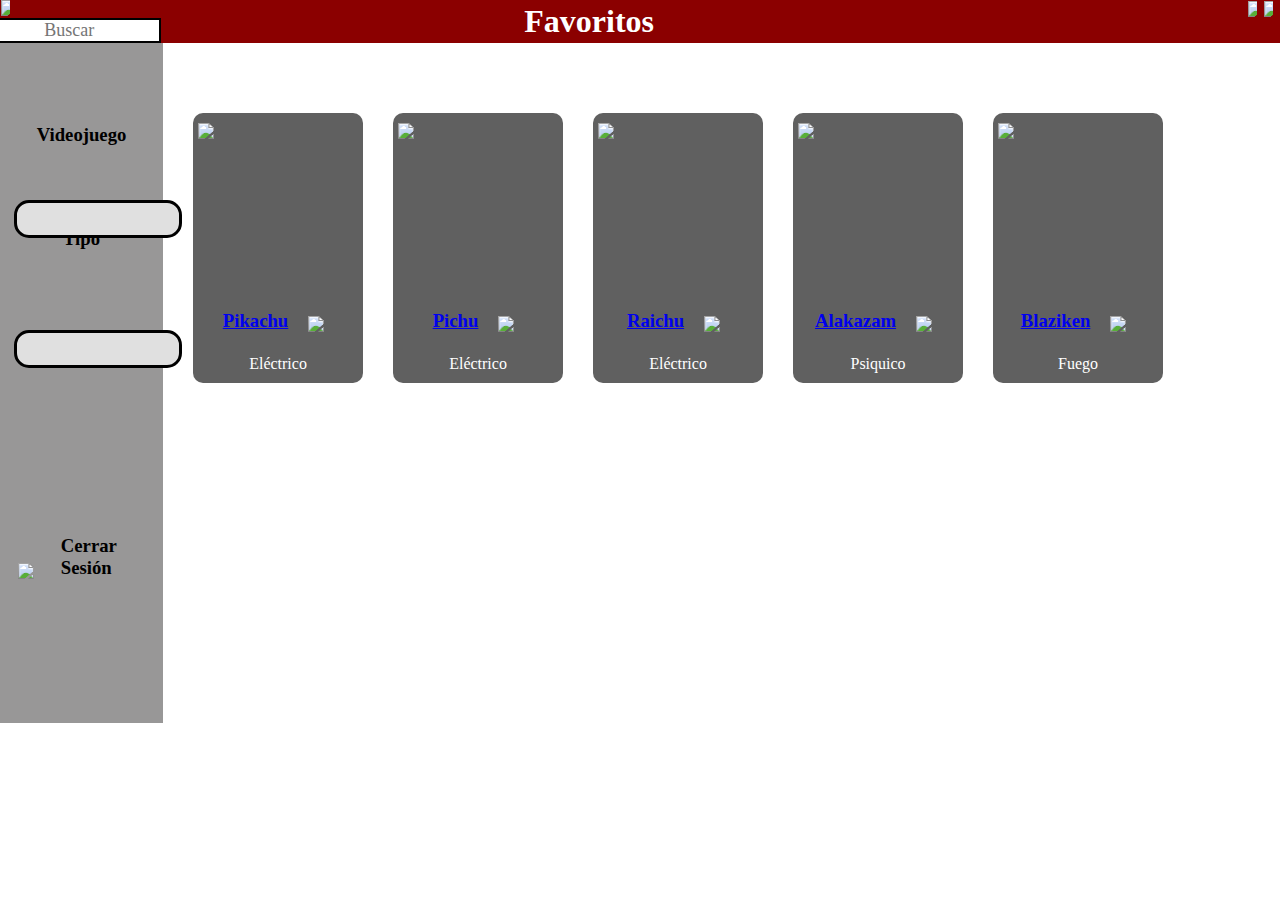
==== favoritos.html @ 8737e83c "entrega 2" ====
<!DOCTYPE html>
<html lang="en">
<head>
    <link rel="stylesheet" href="favoritos.css">
    <meta charset="UTF-8">
    <meta http-equiv="X-UA-Compatible" content="IE=edge">
    <meta name="viewport" content="width=device-width, initial-scale=1.0">
    <title>Document</title>
</head>
<body>
    
    <div class="nav">
        <a href="main.html">
            <img class="poke" src="./Imagenes/Logopag.png">
        </a>
        <input type="text" placeholder="Buscar" id="search">
        <ul id="box-search">
            <li><a href="pokemon.html">pikachu</a></li>
            <li><a href="pokemon.html">raichu</a></li>
            <li><a href="pokemon.html">pichu</a></li>
            <li><a href="pokemon.html">alakazam</a></li>
            <li><a href="pokemon.html">blaziken</a></li>
            <li><a href="pokemon.html">bulbasaur</a></li>
            <li><a href="pokemon.html">charmander</a></li>
            <li><a href="pokemon.html">cubone</a></li>
            <li><a href="pokemon.html">horsea</a></li>
            <li><a href="pokemon.html">machoke</a></li>
            <li><a href="pokemon.html">sandshrew</a></li>
            <li><a href="pokemon.html">squirtle</a></li>
            <li><a href="pokemon.html">lucario</a></li>
            <li><a href="pokemon.html">seadra</a></li>
            <li><a href="pokemon.html">kingdra</a></li>
        </ul>
        <h2>Favoritos</h2>
        <a href="favoritos.html">
            <img class="icon" src="./Imagenes/IconFav.png">
        </a>
        <a href="user.html">
            <img class="icon" src="./Imagenes/IconUser.png">
        </a>
    </div>
</div>
    <div class="container">
    <div class="var">
            <h3 class="top">Videojuego</h3>
            <h3 class="top">Tipo</h3>
   <div class="out">
                <img class="icon" src="./Imagenes/IconOut.png">
                <h3 class="down">Cerrar Sesión</h3>
            </div>
    
    </div>
<div class="par">
    <input type="text" placeholder="" class="buscar">
    <input type="text" placeholder="" class="lol">
    
</div>
<div id="Cards">


</div>
</body>
<script src="./scripts/pokemaps.js"></script>
<script src="./scripts/DataPokemon.js"></script>
<script src="./scripts/favoritos.js"></script>
<script src="./scripts/searchpoke.js"></script>


</html>
---- favoritos.css ----
@font-face {
    font-family: 'krub';
    src: url(./fuente/Krub-Regular.ttf) format('truetype');
}

*{
    margin: 0;
    padding: 0;
    font-family: krub;
}
.nav{
    display: flex;
    flex-direction: row;
    background-color: rgb(139, 0, 0, 1); 
    width: 100%;
    height: 9%;
}

.poke{
    width: 55%;
    display: flex;
    flex-direction: row;
    flex: 1;
    gap: 10px;
    align-items: center;
    margin-left: 5%;
}

/*comienza el buscador search*/

#search{
    display: flex;
    text-align: center;
    background: white;
    border: 2px solid #000;
    font-size: large;
    margin-left: -3%;
    height: 55%;
    width: 14%;
    margin-top: 1.4%;
    outline: 0;
    
}

#box-search{
    position: fixed;
    background-color: white;
    margin-top: 3.4%;
    margin-left: 5.2%;
    width: 14.5%;
    z-index: 2;
    overflow: hidden;
    display: none;

}

#box-search li a{
    display: block;
    color: #777777;
    padding: 12px 20px;
}

#box-search li a:hover{
    background-color: #f3f3f3;
}

/*sigue el nav*/

.nav h2{
    display: flex;
    text-align: center;
    align-items: center;
    margin: 0 auto;
    margin-left: 28.4%;
    color: white;
    font-size: xx-large;
}

.icon{
    display: flex;
    flex-direction: row;
    justify-content: flex-end;
    margin-top: 9%;
    width: 55%;
}
.container{
    display: flex;
    flex-direction: row;
}
.var{
    background-color: #989797;
    width: 15%;
    display: flex;
    flex-direction: column;
    align-items: center;
    height: 680px;
    margin-top: 0%;
    
}

.top{
    margin-top: 50%;
    display: flex;
    text-align: center;
}

.out{
    margin-top: 175%;
    display: flex;
    flex-direction: row;
    align-items: flex-end;
}

.down{
    margin-left: -8%;
    top: 400px;
}
.buscar{
    box-sizing: border-box;

position: absolute;
width: 168px;
height: 38px;
left: 14px;
top: 200px;

background: #E0E0E0;
border: 3px solid #000000;
border-radius: 15px;
}

.lol{
    box-sizing: border-box;

position: absolute;
width: 168px;
height: 38px;
left: 14px;
top: 330px;

background: #E0E0E0;
border: 3px solid #000000;
border-radius: 15px;
}

.fondo{
    position: absolute;
width: 1290px;
height: 680px;
left: 191px;

margin-bottom: 100px;

background: #D9D9D9;
}
#Cards{
    display: flex;
    flex-direction: row;
    width: 100%;
    gap: 30px;
    margin-top: 70px;
    margin-left: 30px;
}

.pokemon{
    display: flex;
    flex-direction: column;
    align-items: center;
    justify-content: space-between;
    background-color: #606060;
    height: 250px;
    width: 150px;
    border-radius: 10px;
    padding: 10px;
    color: white;
}
.star{
    width: 25px;
}
.viewpoke {
    min-width: 160px;
    max-width: 160px;
    min-height: 160px;
    max-height: 160px;
    
}
.name{
    display: flex;
    flex-direction: row;
    gap: 20px;
    align-items: flex-end;
    color: white;
}
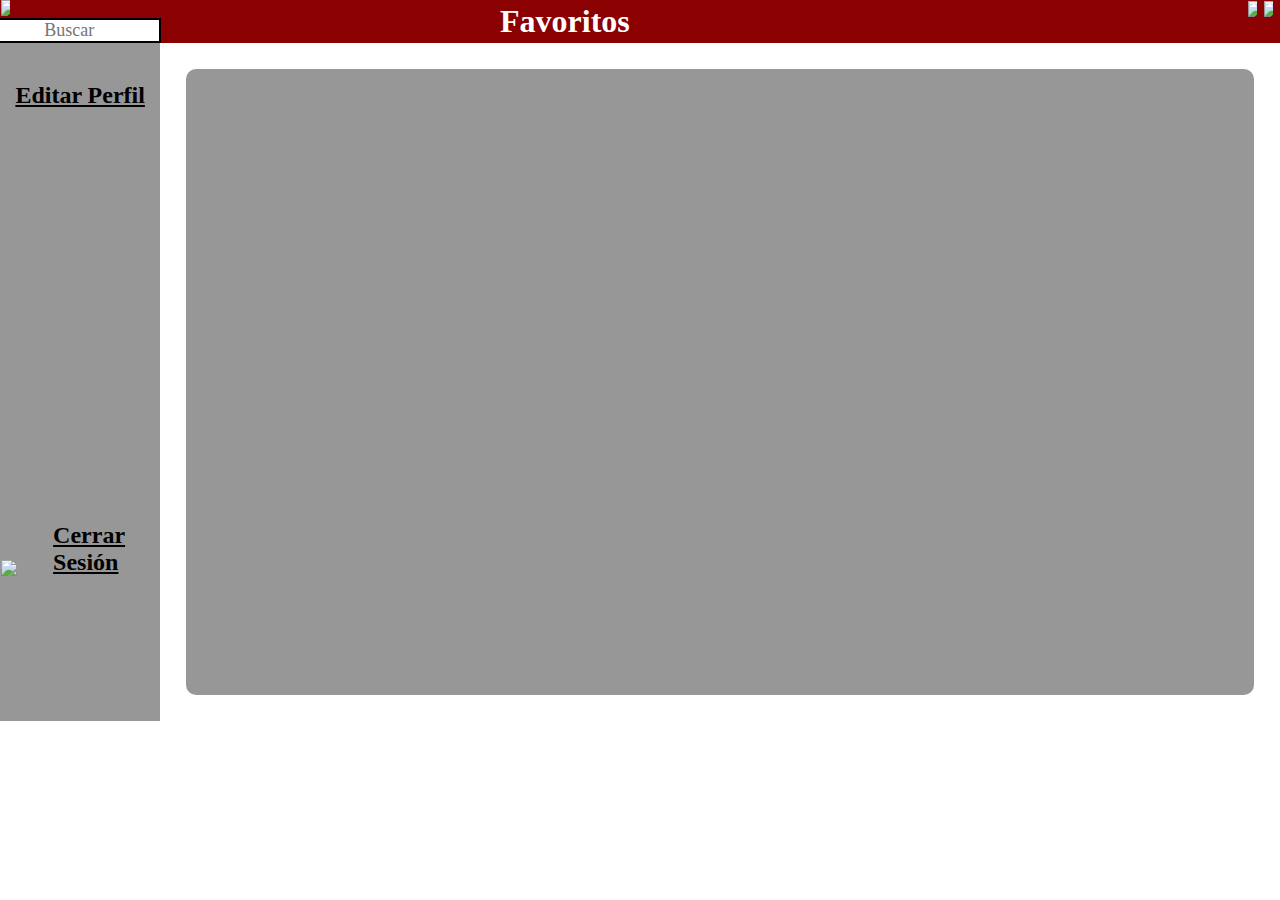
==== commit 8993f22f: "final product" ====
--- a/favoritos.html
+++ b/favoritos.html
@@ -15,21 +15,7 @@
         </a>
         <input type="text" placeholder="Buscar" id="search">
         <ul id="box-search">
-            <li><a href="pokemon.html">pikachu</a></li>
-            <li><a href="pokemon.html">raichu</a></li>
-            <li><a href="pokemon.html">pichu</a></li>
-            <li><a href="pokemon.html">alakazam</a></li>
-            <li><a href="pokemon.html">blaziken</a></li>
-            <li><a href="pokemon.html">bulbasaur</a></li>
-            <li><a href="pokemon.html">charmander</a></li>
-            <li><a href="pokemon.html">cubone</a></li>
-            <li><a href="pokemon.html">horsea</a></li>
-            <li><a href="pokemon.html">machoke</a></li>
-            <li><a href="pokemon.html">sandshrew</a></li>
-            <li><a href="pokemon.html">squirtle</a></li>
-            <li><a href="pokemon.html">lucario</a></li>
-            <li><a href="pokemon.html">seadra</a></li>
-            <li><a href="pokemon.html">kingdra</a></li>
+
         </ul>
         <h2>Favoritos</h2>
         <a href="favoritos.html">
@@ -41,29 +27,24 @@
     </div>
 </div>
     <div class="container">
-    <div class="var">
-            <h3 class="top">Videojuego</h3>
-            <h3 class="top">Tipo</h3>
-   <div class="out">
-                <img class="icon" src="./Imagenes/IconOut.png">
-                <h3 class="down">Cerrar Sesión</h3>
-            </div>
-    
+        <div class="var">
+            <a href="user.html">
+                <h2 class="top">Editar Perfil</h2>
+            </a>
+            <a href="sesion.html">
+                <div class="out" id="cerrar">
+                    <img class="icon" src="./Imagenes/IconOut.png">
+                    <h2 class="down">Cerrar Sesión</h2>
+                </div>
+            </a>
+        </div>
+
+        <div id="Cards">
+
+        </div>
     </div>
-<div class="par">
-    <input type="text" placeholder="" class="buscar">
-    <input type="text" placeholder="" class="lol">
-    
-</div>
-<div id="Cards">
-
-
-</div>
 </body>
-<script src="./scripts/pokemaps.js"></script>
-<script src="./scripts/DataPokemon.js"></script>
 <script src="./scripts/favoritos.js"></script>
 <script src="./scripts/searchpoke.js"></script>
-
-
+<script src="./scripts/sesionout.js"></script>
 </html>--- a/favoritos.css
+++ b/favoritos.css
@@ -71,7 +71,7 @@
     text-align: center;
     align-items: center;
     margin: 0 auto;
-    margin-left: 28.4%;
+    margin-left: 26.5%;
     color: white;
     font-size: xx-large;
 }
@@ -83,29 +83,30 @@
     margin-top: 9%;
     width: 55%;
 }
-.container{
-    display: flex;
-    flex-direction: row;
-}
+
 .var{
     background-color: #989797;
     width: 15%;
     display: flex;
     flex-direction: column;
     align-items: center;
-    height: 680px;
+    height: 678px;
     margin-top: 0%;
     
 }
 
+.var a{
+    color: #000;
+}
+
 .top{
-    margin-top: 50%;
+    margin-top: 30%;
     display: flex;
     text-align: center;
 }
 
 .out{
-    margin-top: 175%;
+    margin-top: 260%;
     display: flex;
     flex-direction: row;
     align-items: flex-end;
@@ -113,7 +114,6 @@
 
 .down{
     margin-left: -8%;
-    top: 400px;
 }
 .buscar{
     box-sizing: border-box;
@@ -153,30 +153,41 @@
 
 background: #D9D9D9;
 }
+
+.container{
+    display: flex;
+    flex-direction: row;
+    height: 678px;
+}
+
 #Cards{
-    display: flex;
-    flex-direction: row;
+    background-color: #989797;
+    display: grid;
+    overflow-y: scroll;
+    grid-template-columns: 1fr 1fr 1fr 1fr 1fr 1fr;
     width: 100%;
-    gap: 30px;
-    margin-top: 70px;
-    margin-left: 30px;
+    margin-top: 2%;
+    margin-left: 2%;
+    margin-right: 2%;
+    margin-bottom: 2%;
+    border-radius: 10px;
 }
 
 .pokemon{
     display: flex;
     flex-direction: column;
     align-items: center;
-    justify-content: space-between;
     background-color: #606060;
     height: 250px;
     width: 150px;
     border-radius: 10px;
     padding: 10px;
-    color: white;
-}
-.star{
-    width: 25px;
-}
+    margin-top: 7%;
+    margin-left: 7%;
+    margin-bottom: 7%;
+    color: white;
+}
+
 .viewpoke {
     min-width: 160px;
     max-width: 160px;
@@ -187,7 +198,18 @@
 .name{
     display: flex;
     flex-direction: row;
-    gap: 20px;
     align-items: flex-end;
     color: white;
 }
+
+.name a{
+    color: white;
+}
+
+.name img{
+    width: 35px;
+}
+
+.tipo{
+    margin-top: 10%;
+}